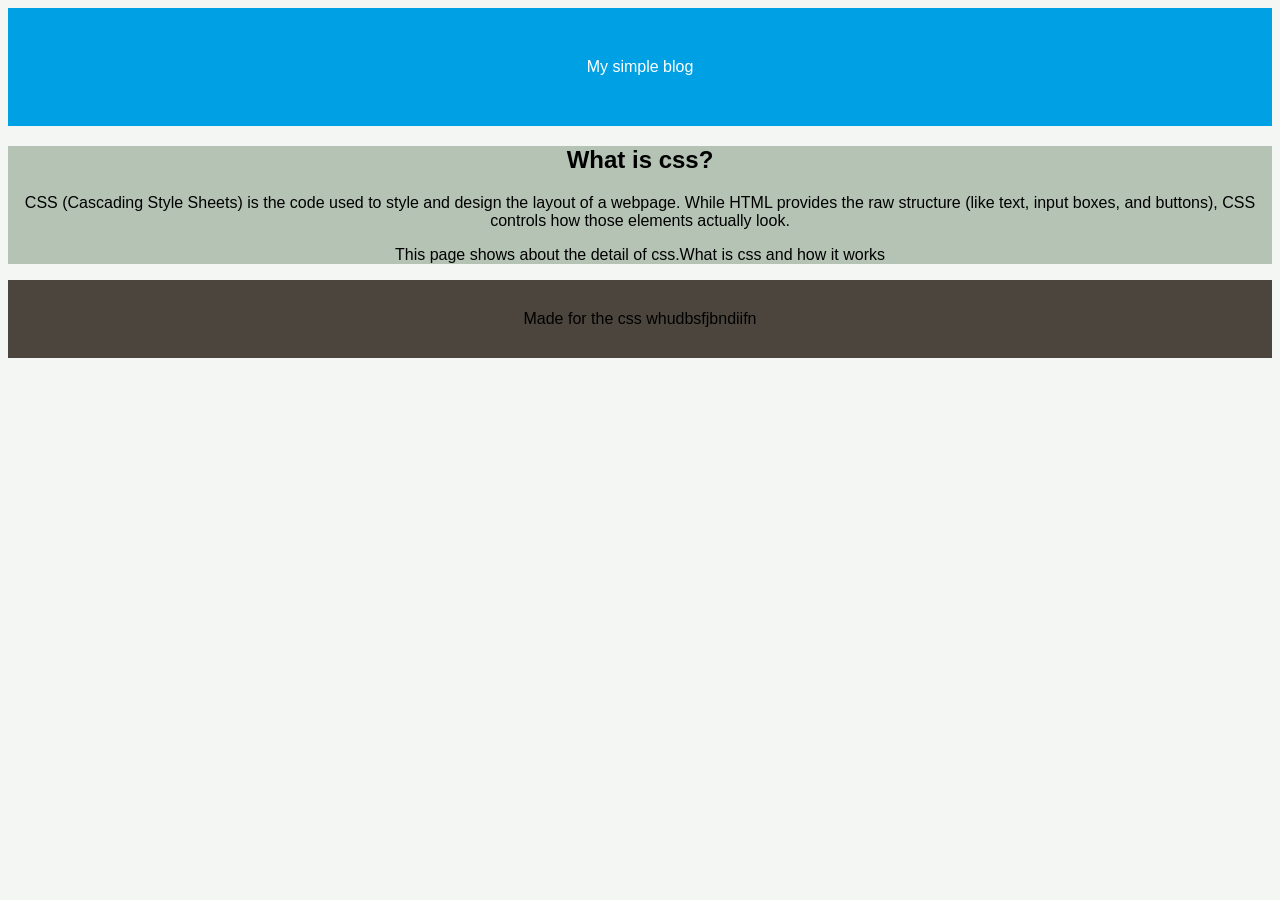
==== myblog.html @ fe0c088f "demo" ====
<html>
    <head>
        <title>My Blog</title>
    </head>
    <link rel="stylesheet" href="blog.css">
    <body>
       <header>My simple blog</header>

       <main>
        <h2>What is css?</h2>
        <p>CSS (Cascading Style Sheets) is the code used to style and design the layout of a webpage. While HTML provides the raw structure (like text, input boxes, and buttons), CSS controls how those elements actually look. </p>

        <p>This page shows about the detail of css.What is css and how it works</p>
       </main>
       <footer>
        Made for the css whudbsfjbndiifn
       </footer>
    </body>

</html>
---- blog.css ----
body{
    font-family: 'Franklin Gothic Medium', 'Arial Narrow', Arial, sans-serif;
    background-color: #f4f6f4;
}
header{
    background-color: #00a1e4;
    color: white;
    text-align: center;
    padding: 50px 0;
}
main{
    text-align: center;
    background-color: #b5c3b5;
}
footer{
    text-align: center;
    background-color: rgb(75, 69, 61);
    padding: 30px 0;
}
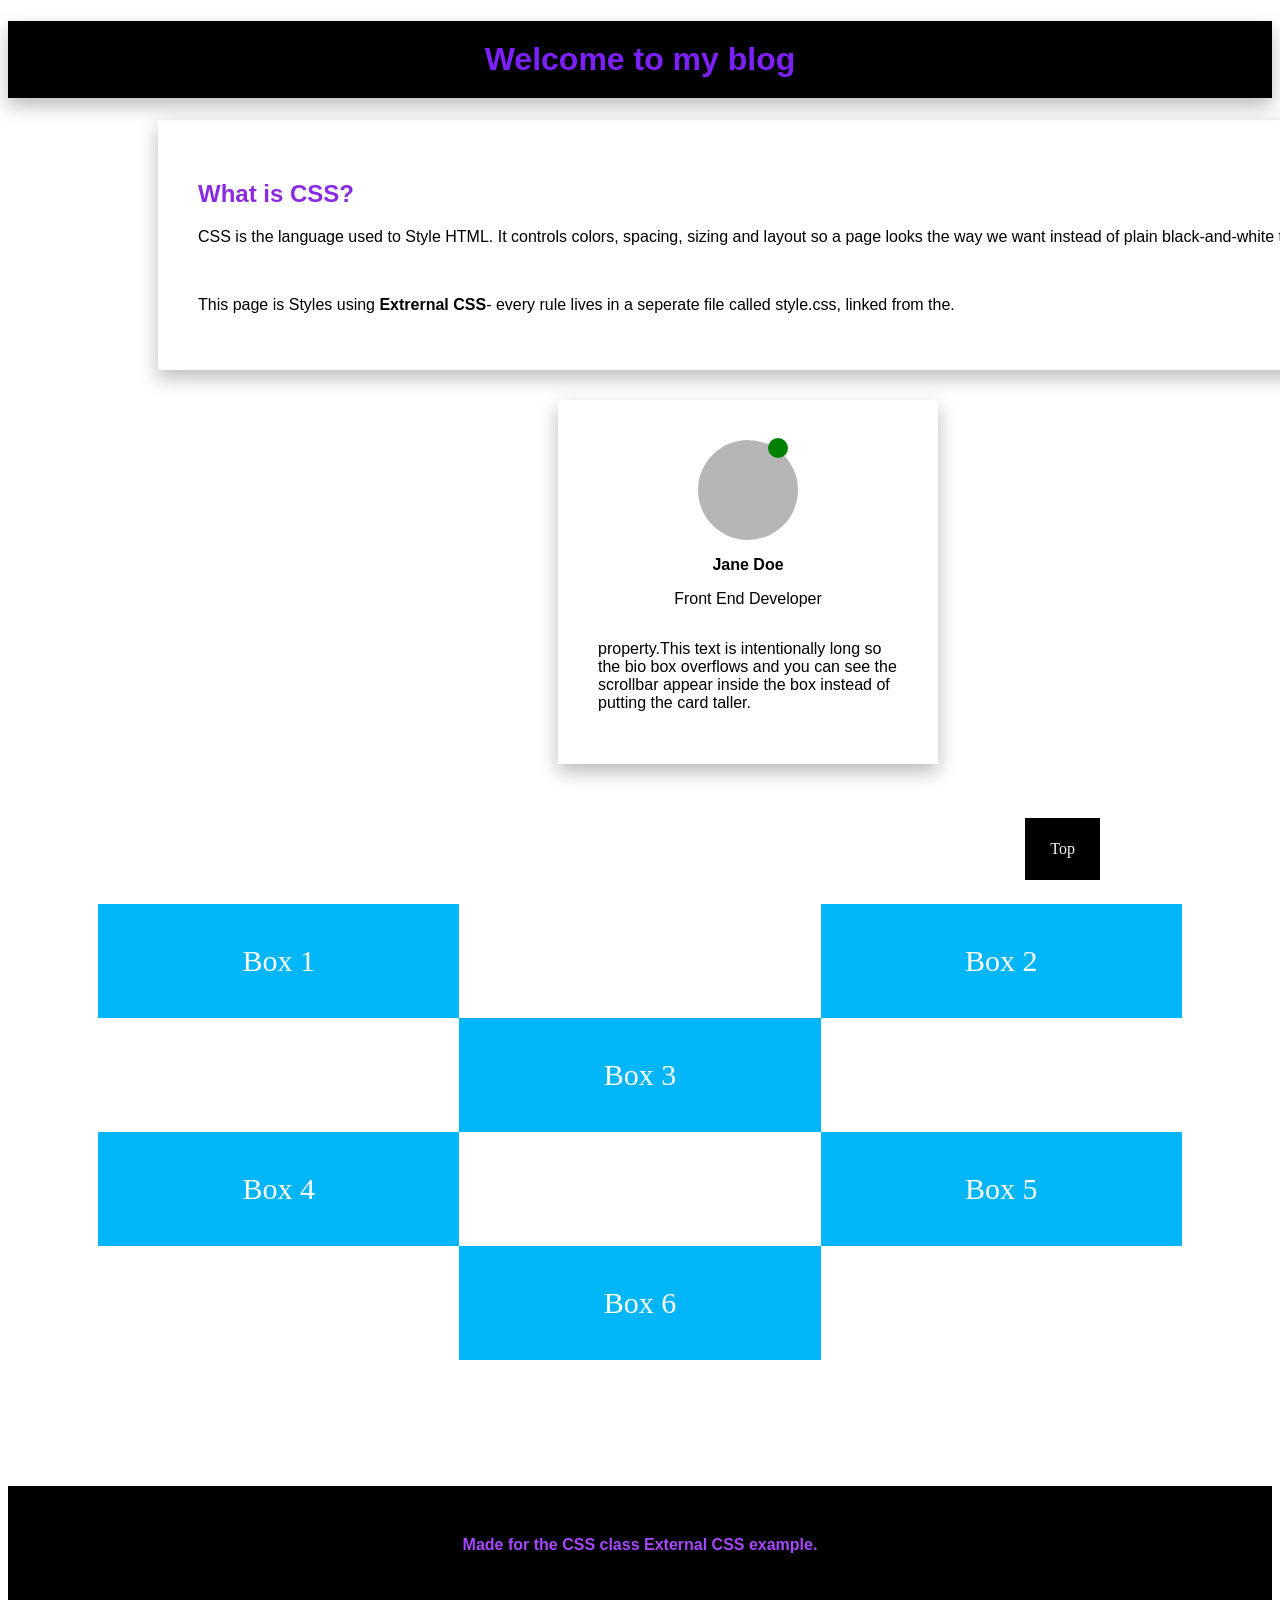
==== commit 2a5b0892: "day4" ====
--- a/myblog.html
+++ b/myblog.html
@@ -1,20 +1,42 @@
-<html>
-    <head>
-        <title>My Blog</title>
-    </head>
-    <link rel="stylesheet" href="blog.css">
-    <body>
-       <header>My simple blog</header>
-
-       <main>
-        <h2>What is css?</h2>
-        <p>CSS (Cascading Style Sheets) is the code used to style and design the layout of a webpage. While HTML provides the raw structure (like text, input boxes, and buttons), CSS controls how those elements actually look. </p>
-
-        <p>This page shows about the detail of css.What is css and how it works</p>
-       </main>
-       <footer>
-        Made for the css whudbsfjbndiifn
-       </footer>
-    </body>
-
+<!DOCTYPE html>
+<html lang="en">
+<head>
+  <meta charset="UTF-8">
+  <meta name="viewport" content="width=device-width, initial-scale=1.0">
+  <title>Document</title>
+  <link rel="Stylesheet" href="blog.css"/>
+</head>
+<body>
+  <header>
+    <h1>Welcome to my blog</h1>
+  </header>
+  <article class="container">
+    <h2>What is CSS?</h2>
+    <P>CSS is the language used to Style HTML. It controls colors, spacing, sizing and layout so a page looks the way we want instead of plain black-and-white text.
+    </P><br>
+    <p>This page is Styles using <strong>Extrernal CSS</strong>- every rule lives in a seperate file called style.css, linked from the.</p>
+  </article>
+  <div class="profile">
+    <div class="circle"></div>
+    <div class="button"></div>
+    <div class="toppp">Top</div>
+  <p class="name">Jane Doe</p>
+  <p class="profession">Front End Developer</p>
+  <div class="scroll">
+  <p>property.This text is intentionally long so the bio box overflows and you can see the scrollbar appear inside the box instead of putting the card taller.</p>
+  </div>
+  </div>
+  <div class="items">
+    <div>Box 1</div><br>
+    <div>Box 2</div><br>
+    <div>Box 3</div><br>
+    <div>Box 4</div><br>
+    <div>Box 5</div><br>
+    <div>Box 6</div><br>
+  </div>
+  <br><br>
+  <footer>
+    Made for the CSS class External CSS example.
+  </footer>
+</body>
 </html>
--- a/blog.css
+++ b/blog.css
@@ -1,19 +1,123 @@
-body{
-    font-family: 'Franklin Gothic Medium', 'Arial Narrow', Arial, sans-serif;
-    background-color: #f4f6f4;
+eader {
+  background-color: rgb(25, 102, 245);
+  padding: 15px;
 }
-header{
-    background-color: #00a1e4;
-    color: white;
-    text-align: center;
-    padding: 50px 0;
+
+h1 {
+  background-color: rgb(0, 0, 0);
+  padding-bottom: 20px;
+  padding-top: 20px;
+  text-align: center;
+  color: rgb(124, 32, 253);
+  font-family: Arial;
+  box-shadow: 0 8px 18px rgba(9, 9, 9, 0.28);
+  font-family:'Segoe UI', Tahoma, Geneva, Verdana, sans-serif;
 }
-main{
-    text-align: center;
-    background-color: #b5c3b5;
+
+h2 {
+  font-family: Arial;
+  font-weight: 30px;
+  color: blueviolet;
 }
-footer{
-    text-align: center;
-    background-color: rgb(75, 69, 61);
-    padding: 30px 0;
+
+p {
+  font-family: Arial;
+  font-weight: px;
 }
+
+footer {
+  font-family: Arial;
+  font-weight: bold;
+  background-color: black;
+  padding-top: 50px;
+  padding-bottom: 50px;
+  color: rgb(167, 72, 255);
+  text-align: center;
+}
+
+.container {
+  margin-top: 20px;
+  margin-bottom: 30px;
+  margin-left: 150px;
+  width: 1150px;
+  box-shadow: 0 8px 18px rgba(9, 9, 9, 0.28);
+  padding: 40px;
+}
+
+.profile {
+  position: relative;
+  font-family: Arial;
+  border: none;
+  box-shadow: 0 8px 18px rgba(9, 9, 9, 0.28);
+  padding: 40px;
+  display: block;
+  width: 300px;
+  margin-left: 550px;
+  margin-bottom: 50px;
+}
+
+.name {
+  text-align: center;
+  font-weight: bold;
+}
+
+.profession {
+  text-align: center;
+}
+
+.circle {
+  border: none;
+  width: 100px;
+  height: 100px;
+  border-radius: 50%;
+  margin-left: 100px;
+  background-color: rgb(182, 182, 182);
+}
+
+.button {
+  position: absolute;
+  top:38px;
+  right:150px;
+  width: 20px;
+  height: 20px;
+  border-radius: 50%;
+  background-color: green;
+}
+
+.toppp {
+  position: fixed;
+  background-color: black;
+  font-family: 'Times New Roman', Times, serif;
+ 
+  bottom: 20px;
+  right: 180px;
+  color: aliceblue;
+  padding-top: 22px;
+  padding-bottom: 22px;
+  padding-left: 25px;
+  padding-right: 25px;
+}
+
+.scroll {
+  max-height: 100px;
+ overflow-y: auto;
+}
+
+
+
+.items {
+  display: grid;
+  grid-template-rows: repeat(2,1fr);
+  grid-template-columns: repeat(3,1fr);
+  background-color: rgb(255, 255, 255);
+  padding: 90px;
+}
+
+.items div {
+  background-color: #00b6f9;
+  color: #ffffff;
+  padding: 40px;
+  font-size: 30px;
+  text-align: center;
+  justify-content: center;
+}
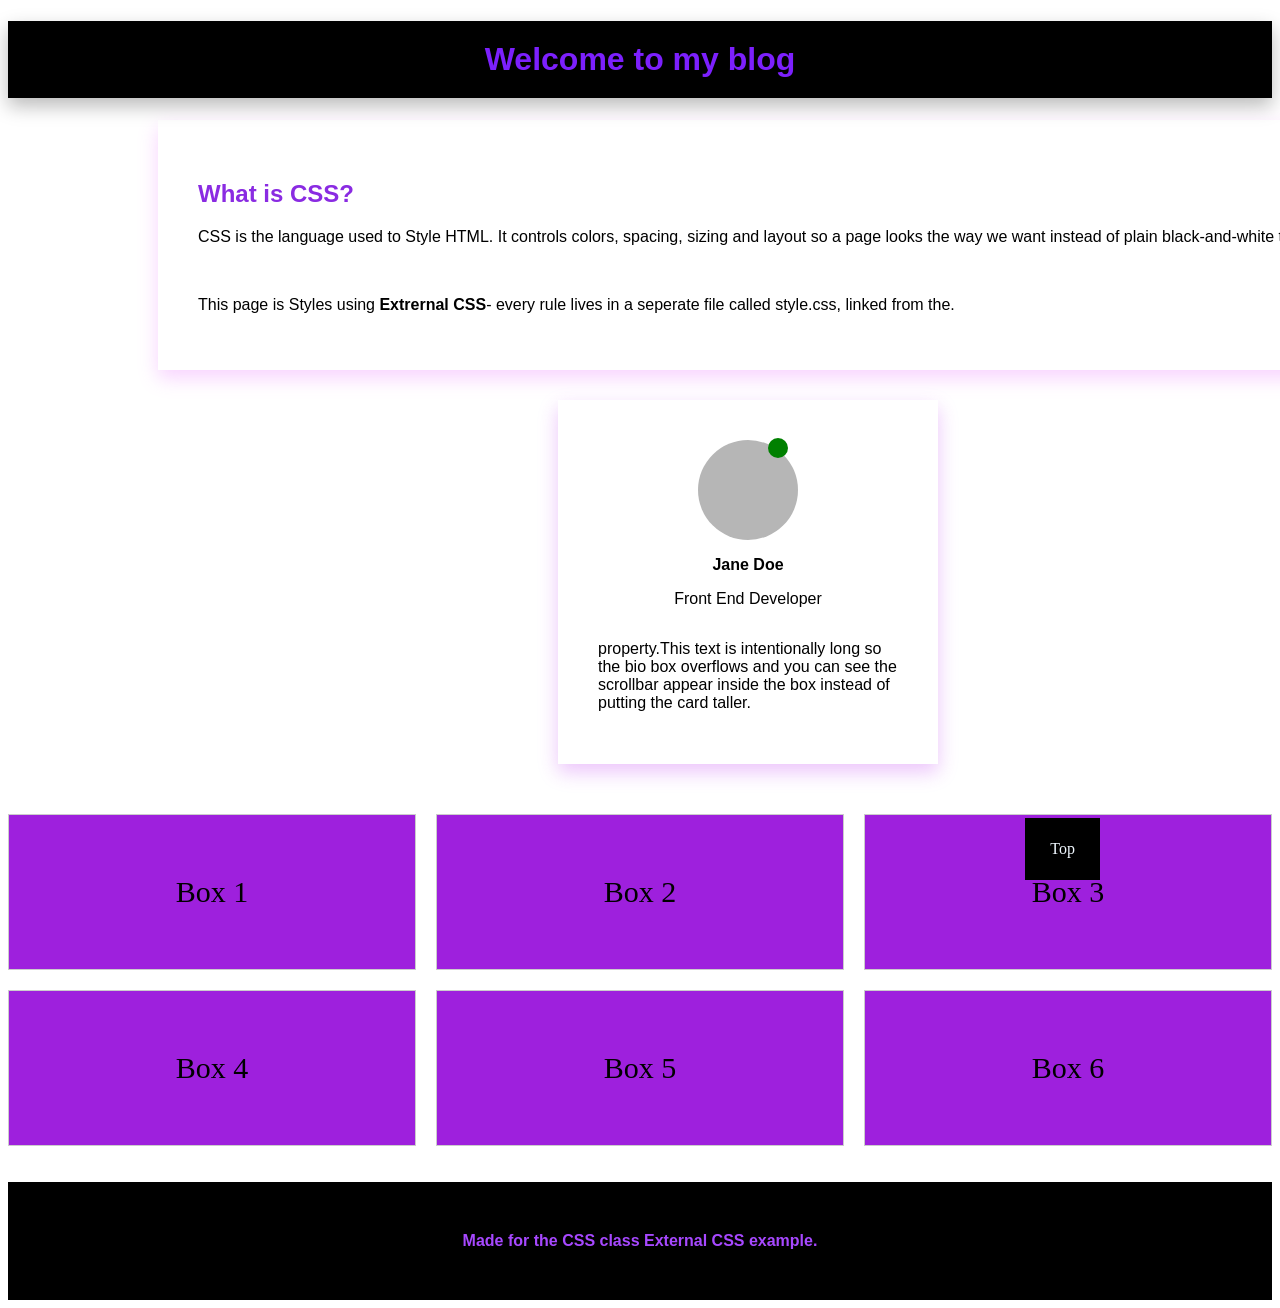
==== commit 9224e23a: "day 5" ====
--- a/myblog.html
+++ b/myblog.html
@@ -1,42 +1,45 @@
 <!DOCTYPE html>
 <html lang="en">
+
 <head>
-  <meta charset="UTF-8">
-  <meta name="viewport" content="width=device-width, initial-scale=1.0">
-  <title>Document</title>
-  <link rel="Stylesheet" href="blog.css"/>
+    <meta charset="UTF-8">
+    <meta name="viewport" content="width=device-width, initial-scale=1.0">
+    <title>Document</title>
+    <link rel="Stylesheet" href="blog.css" />
 </head>
+
 <body>
-  <header>
-    <h1>Welcome to my blog</h1>
-  </header>
-  <article class="container">
-    <h2>What is CSS?</h2>
-    <P>CSS is the language used to Style HTML. It controls colors, spacing, sizing and layout so a page looks the way we want instead of plain black-and-white text.
-    </P><br>
-    <p>This page is Styles using <strong>Extrernal CSS</strong>- every rule lives in a seperate file called style.css, linked from the.</p>
-  </article>
-  <div class="profile">
-    <div class="circle"></div>
-    <div class="button"></div>
-    <div class="toppp">Top</div>
-  <p class="name">Jane Doe</p>
-  <p class="profession">Front End Developer</p>
-  <div class="scroll">
-  <p>property.This text is intentionally long so the bio box overflows and you can see the scrollbar appear inside the box instead of putting the card taller.</p>
-  </div>
-  </div>
-  <div class="items">
-    <div>Box 1</div><br>
-    <div>Box 2</div><br>
-    <div>Box 3</div><br>
-    <div>Box 4</div><br>
-    <div>Box 5</div><br>
-    <div>Box 6</div><br>
-  </div>
-  <br><br>
-  <footer>
-    Made for the CSS class External CSS example.
-  </footer>
+    <header>
+        <h1>Welcome to my blog</h1>
+    </header>
+    <article class="container">
+        <h2>What is CSS?</h2>
+        <P>CSS is the language used to Style HTML. It controls colors, spacing, sizing and layout so a page looks the way we want instead of plain black-and-white text.
+        </P><br>
+        <p>This page is Styles using <strong>Extrernal CSS</strong>- every rule lives in a seperate file called style.css, linked from the.</p>
+    </article>
+    <div class="profile">
+        <div class="circle"></div>
+        <div class="button"></div>
+        <div class="toppp">Top</div>
+        <p class="name">Jane Doe</p>
+        <p class="profession">Front End Developer</p>
+        <div class="scroll">
+            <p>property.This text is intentionally long so the bio box overflows and you can see the scrollbar appear inside the box instead of putting the card taller.</p>
+        </div>
+    </div>
+    <div class="items">
+        <div>Box 1</div>
+        <div>Box 2</div>
+        <div>Box 3</div>
+        <div>Box 4</div>
+        <div>Box 5</div>
+        <div>Box 6</div>
+    </div>
+    <br><br>
+    <footer>
+        Made for the CSS class External CSS example.
+    </footer>
 </body>
+
 </html>
--- a/blog.css
+++ b/blog.css
@@ -1,123 +1,119 @@
-eader {
-  background-color: rgb(25, 102, 245);
-  padding: 15px;
-}
-
-h1 {
-  background-color: rgb(0, 0, 0);
-  padding-bottom: 20px;
-  padding-top: 20px;
-  text-align: center;
-  color: rgb(124, 32, 253);
-  font-family: Arial;
-  box-shadow: 0 8px 18px rgba(9, 9, 9, 0.28);
-  font-family:'Segoe UI', Tahoma, Geneva, Verdana, sans-serif;
-}
-
-h2 {
-  font-family: Arial;
-  font-weight: 30px;
-  color: blueviolet;
-}
-
-p {
-  font-family: Arial;
-  font-weight: px;
-}
-
-footer {
-  font-family: Arial;
-  font-weight: bold;
-  background-color: black;
-  padding-top: 50px;
-  padding-bottom: 50px;
-  color: rgb(167, 72, 255);
-  text-align: center;
-}
-
-.container {
-  margin-top: 20px;
-  margin-bottom: 30px;
-  margin-left: 150px;
-  width: 1150px;
-  box-shadow: 0 8px 18px rgba(9, 9, 9, 0.28);
-  padding: 40px;
-}
-
-.profile {
-  position: relative;
-  font-family: Arial;
-  border: none;
-  box-shadow: 0 8px 18px rgba(9, 9, 9, 0.28);
-  padding: 40px;
-  display: block;
-  width: 300px;
-  margin-left: 550px;
-  margin-bottom: 50px;
-}
-
-.name {
-  text-align: center;
-  font-weight: bold;
-}
-
-.profession {
-  text-align: center;
-}
-
-.circle {
-  border: none;
-  width: 100px;
-  height: 100px;
-  border-radius: 50%;
-  margin-left: 100px;
-  background-color: rgb(182, 182, 182);
-}
-
-.button {
-  position: absolute;
-  top:38px;
-  right:150px;
-  width: 20px;
-  height: 20px;
-  border-radius: 50%;
-  background-color: green;
-}
-
-.toppp {
-  position: fixed;
-  background-color: black;
-  font-family: 'Times New Roman', Times, serif;
- 
-  bottom: 20px;
-  right: 180px;
-  color: aliceblue;
-  padding-top: 22px;
-  padding-bottom: 22px;
-  padding-left: 25px;
-  padding-right: 25px;
-}
-
-.scroll {
-  max-height: 100px;
- overflow-y: auto;
-}
-
-
-
-.items {
-  display: grid;
-  grid-template-rows: repeat(2,1fr);
-  grid-template-columns: repeat(3,1fr);
-  background-color: rgb(255, 255, 255);
-  padding: 90px;
-}
-
-.items div {
-  background-color: #00b6f9;
-  color: #ffffff;
-  padding: 40px;
-  font-size: 30px;
-  text-align: center;
-  justify-content: center;
-}+        eader {
+            background-color: rgb(253, 253, 253);
+            padding: 15px;
+        }
+        
+        h1 {
+            background-color: rgb(0, 0, 0);
+            padding-bottom: 20px;
+            padding-top: 20px;
+            text-align: center;
+            color: rgb(124, 32, 253);
+            font-family: Arial;
+            box-shadow: 0 8px 18px rgba(9, 9, 9, 0.28);
+            font-family: 'Segoe UI', Tahoma, Geneva, Verdana, sans-serif;
+        }
+        
+        h2 {
+            font-family: Arial;
+            font-weight: 30px;
+            color: blueviolet;
+        }
+        
+        p {
+            font-family: Arial;
+            font-weight: px;
+        }
+        
+        footer {
+            font-family: Arial;
+            font-weight: bold;
+            background-color: black;
+            padding-top: 50px;
+            padding-bottom: 50px;
+            color: rgb(167, 72, 255);
+            text-align: center;
+        }
+        
+        .container {
+            margin-top: 20px;
+            margin-bottom: 30px;
+            margin-left: 150px;
+            width: 1150px;
+            box-shadow: 0 8px 18px rgba(229, 98, 255, 0.28);
+            padding: 40px;
+        }
+        
+        .profile {
+            position: relative;
+            font-family: Arial;
+            border: none;
+            box-shadow: 0 8px 18px rgba(185, 45, 240, 0.28);
+            padding: 40px;
+            display: block;
+            width: 300px;
+            margin-left: 550px;
+            margin-bottom: 50px;
+        }
+        
+        .name {
+            text-align: center;
+            font-weight: bold;
+        }
+        
+        .profession {
+            text-align: center;
+        }
+        
+        .circle {
+            border: none;
+            width: 100px;
+            height: 100px;
+            border-radius: 50%;
+            margin-left: 100px;
+            background-color: rgb(182, 182, 182);
+        }
+        
+        .button {
+            position: absolute;
+            top: 38px;
+            right: 150px;
+            width: 20px;
+            height: 20px;
+            border-radius: 50%;
+            background-color: green;
+        }
+        
+        .toppp {
+            position: fixed;
+            background-color: black;
+            font-family: 'Times New Roman', Times, serif;
+            bottom: 20px;
+            right: 180px;
+            color: aliceblue;
+            padding-top: 22px;
+            padding-bottom: 22px;
+            padding-left: 25px;
+            padding-right: 25px;
+        }
+        
+        .scroll {
+            max-height: 100px;
+            overflow-y: auto;
+        }
+        
+        .items {
+            display: grid;
+            grid-template-columns: 1fr 1fr 1fr;
+            background-color: rgb(255, 255, 255);
+            gap: 20px;
+        }
+        
+        .items div {
+            background-color: #9e20dd;
+            color: #000;
+            border: 1px solid #ccc;
+            padding: 60px;
+            font-size: 30px;
+            text-align: center;
+        }
